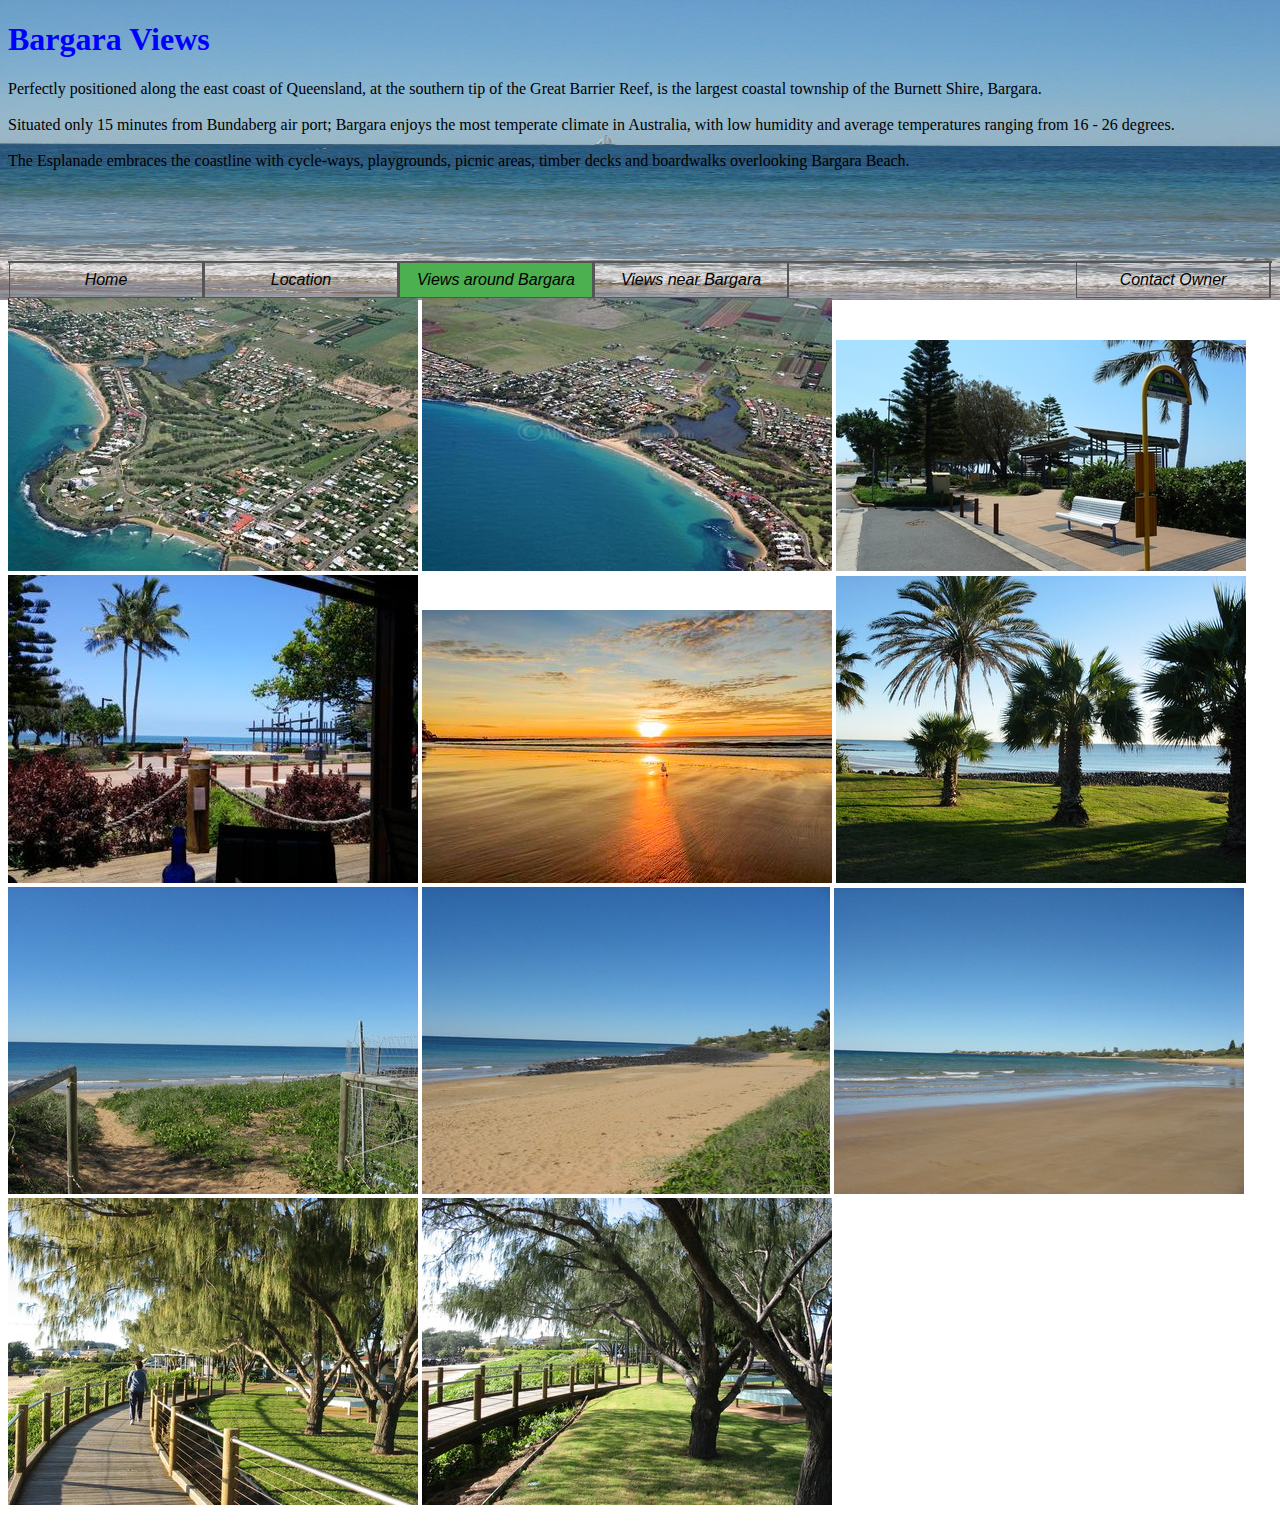
==== bargara.html @ a71e0891 "Initial commit" ====
<!DOCTYPE html>
<html>
<head>

<title> Bargara </title>
<meta charset="utf-8"/>
<meta name="keywords" content="bargara beach, bagara, seaside, waterfront, oceanfront, beachfront, coastal, ocean views, great barrier reef, bundaberg, queensland, turtle, turtle watching">
<meta name="description" content="Bargara Queensland on the Southern Barrier Reef, minutes from Bundaberg airport.">
<link rel="stylesheet"href="styles.CSS"type="text/css"/>
</head>

<h1>Bargara Views</h1>
<body>
<div class="bargara">
	<p>Perfectly positioned along the east coast of	
                Queensland, at the southern tip of the Great Barrier Reef, is the
                largest coastal township of the Burnett Shire, Bargara.<br>              
                <br>
                Situated only 15 minutes from Bundaberg air port; Bargara enjoys
                the most temperate climate in Australia, with low humidity and
                average temperatures ranging from 16 - 26 degrees.<br>              
                <br>
                The Esplanade embraces the coastline with cycle-ways, playgrounds,
                picnic areas, timber decks and boardwalks overlooking Bargara Beach.</p>
</div>
<nav>
	<ul>
		<li><a href="index.html">Home</a></li>
		<li><a href="Location.html">Location</a></li>
		<li class="active"><a href="bargara.html"> Views around Bargara </a></li>
		<li><a href="burnettHds.html"> Views near Bargara </a></li>
		<li id="contact"><a href="Contact">Contact Owner</a></li>
	</ul>
</nav>
 
<p> 
<img src="images/bargaraAir1.jpg" width="410" height="273" alt="Picture 1 of Bargara." />
<img src="images/bargaraAir2.jpg" width="410" height="273" alt="Picture 2 of Bargara." />
<img src="images/esplanade_bargara.jpg" width="410" height="231" alt="Picture 3 of Bargara." />
<img src="images/restaurant_view.jpg" width="410" height="308" alt="Picture 4 of Bargara." />
<img src="images/Kellys_Beach_Sunrise.jpg" width="410" height="273" alt="Picture 5 of Bargara." />
<img src="images/bar5.jpg" width="410" height="307" alt="Picture 6 of Bargara." />
<img src="images/bar1.jpg" width="410" height="307" alt="Picture 7 of Bargara." /> 
<img src="images/bar2.jpg" width="408" height="307" alt="Picture 8 of Bargara." />
<img src="images/bar3.jpg" width="410" height="306" alt="Picture 9 of Bargara." />
<img src="images/bar4.jpg" width="410" height="307" alt="Picture 10 of Bargara." /> 
<img src="images/bar6.jpg" width="410" height="307" alt="Picture 11 of Bargara." /></p>
 
              
</body>
</html>
---- styles.CSS ----
nav {
display: inline;

font-family: Arial,Helvetica,san-serif;
}
nav ul{
list-style: none;
margin: 0;
padding: 0;
background-color: gray;
border: 1px solid #555;

}
nav li a{
display:block;
width: 160px;
color: #000;
padding: 8px 16px;
text-decoration: none;
border: 1px solid #555;
}

li a:link,nav li a:visited {
	color: black;
	background-color: transparent;
	font-style: italic;
	
}
nav li a:hover{
color: white;
background-color: #555;
}

nav li {
float: left;
text-align: center;
border-right: 1px solid #555; /*places border between blocks*/
}

/*shows which link you are using*/
.active{
background-color: #4caf50;
}

#contact{
float: right;
}

h1{
color: blue;

}
.photos{
justify-content: centre;
}

body{
background-color: white;
background-image: url(images/bGround.jpg);
background-repeat: no-repeat;
background-size: 1300px 300px;

}
.location{
padding-bottom: 145px;
}

.bargara{
padding-bottom: 75px;
}
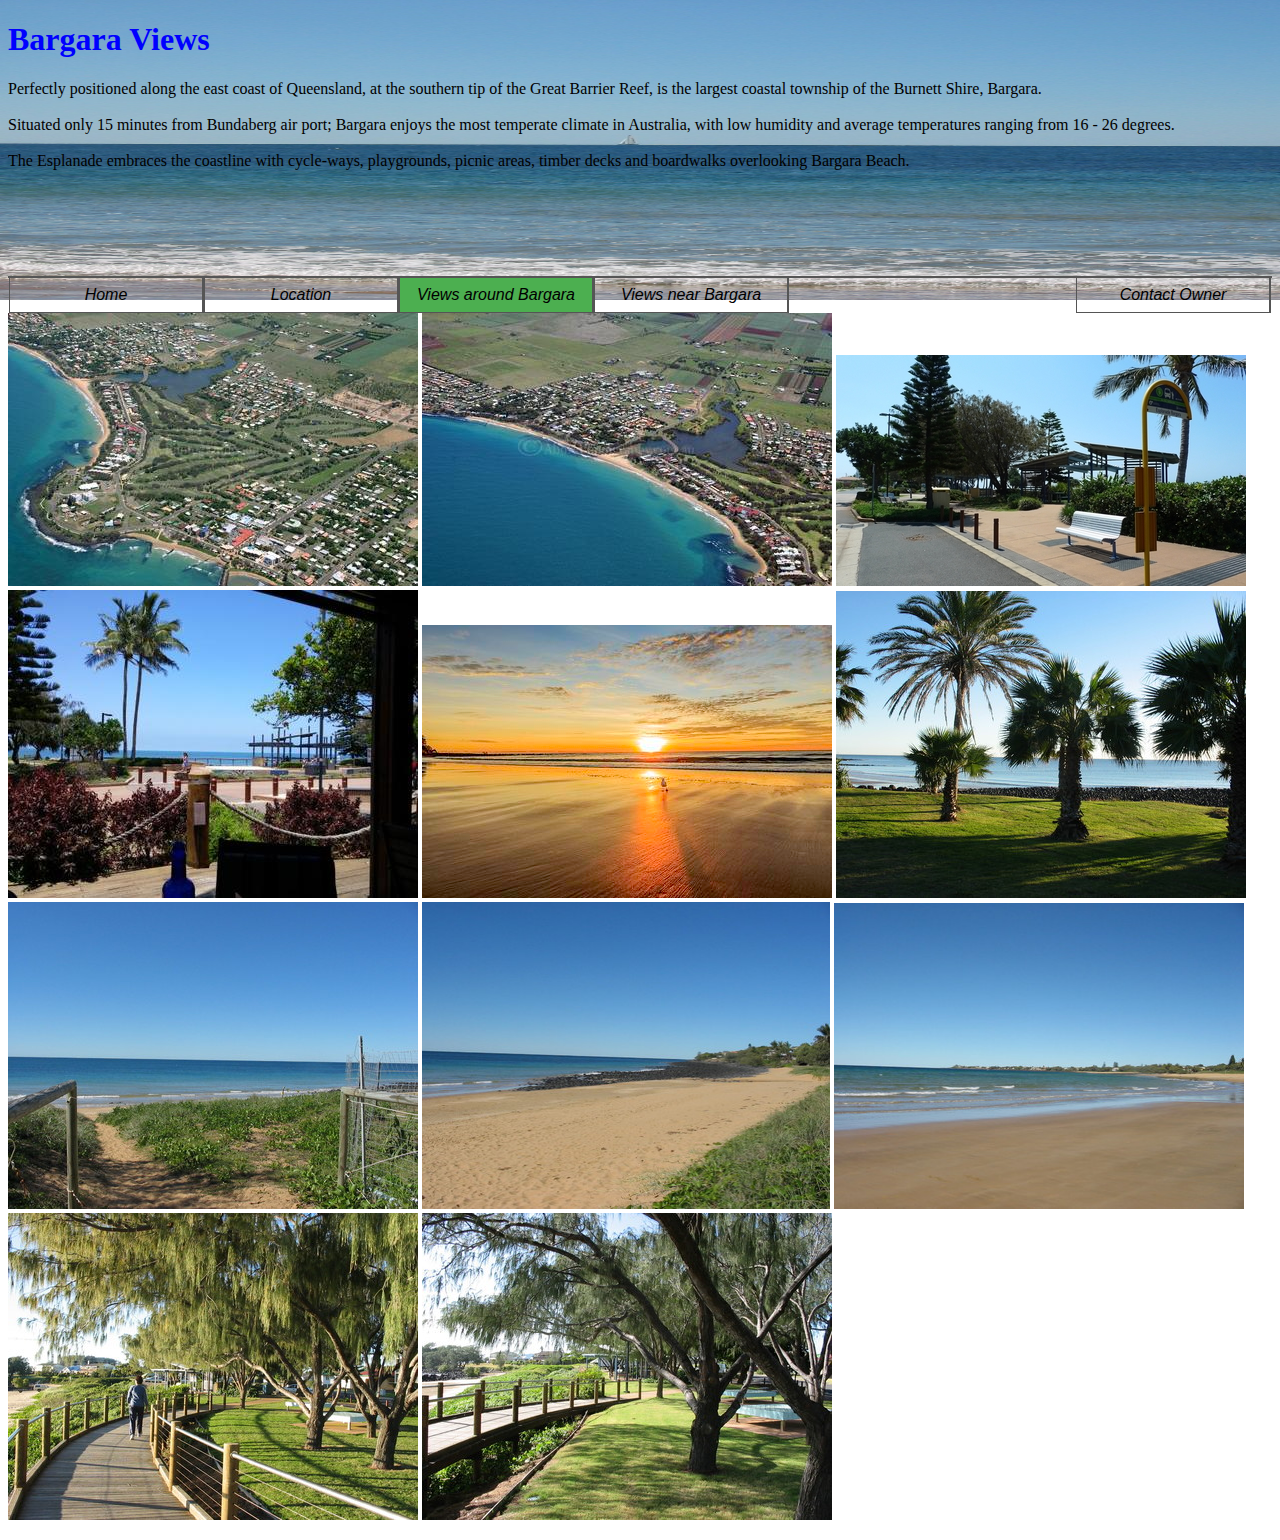
==== commit 156f7e77: "repaired contact" ====
--- a/bargara.html
+++ b/bargara.html
@@ -29,11 +29,11 @@
 		<li><a href="Location.html">Location</a></li>
 		<li class="active"><a href="bargara.html"> Views around Bargara </a></li>
 		<li><a href="burnettHds.html"> Views near Bargara </a></li>
-		<li id="contact"><a href="Contact">Contact Owner</a></li>
+		<li id="contact"><a href="contact.html">Contact Owner</a></li>
 	</ul>
 </nav>
  
-<p> 
+<p class="photos"> 
 <img src="images/bargaraAir1.jpg" width="410" height="273" alt="Picture 1 of Bargara." />
 <img src="images/bargaraAir2.jpg" width="410" height="273" alt="Picture 2 of Bargara." />
 <img src="images/esplanade_bargara.jpg" width="410" height="231" alt="Picture 3 of Bargara." />
--- a/styles.CSS
+++ b/styles.CSS
@@ -58,13 +58,22 @@
 background-color: white;
 background-image: url(images/bGround.jpg);
 background-repeat: no-repeat;
-background-size: 1300px 300px;
+background-size: 1350px 300px;
 
 }
+
+.home{
+padding-bottom: 52px;
+}
+
+.contact{
+padding-bottom: 220px;
+}
+
 .location{
 padding-bottom: 145px;
 }
 
 .bargara{
-padding-bottom: 75px;
+padding-bottom: 90px;
 }